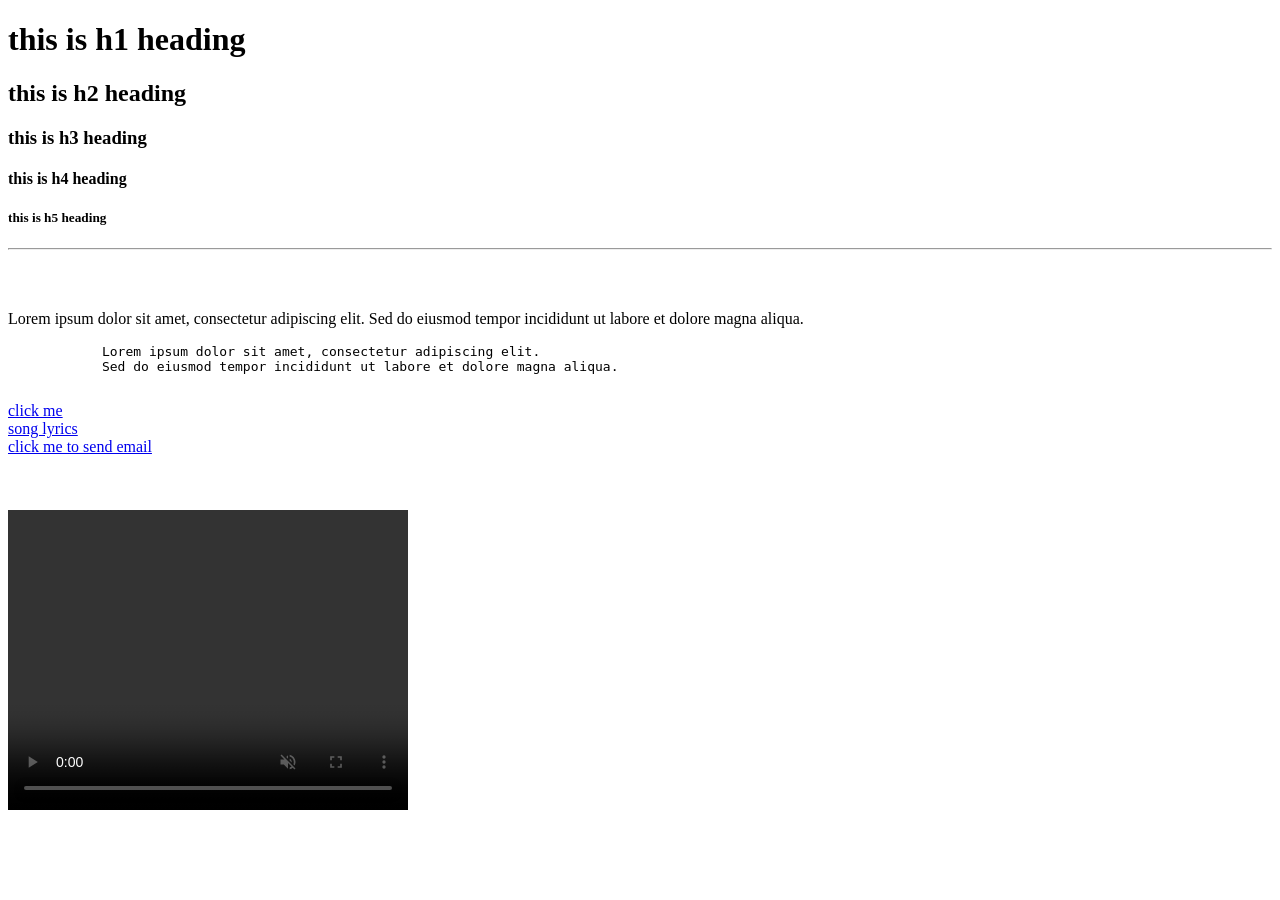
==== index.html @ 0fa660fb "make favicon" ====
<!DOCTYPE html>
<html>
    <head>
        <title>My Django App</title>
    </head>
    <body>
        <!-- heading in html page from h1 to h5 -->

        <h1>this is h1 heading</h1>        
        <h2>this is h2 heading</h2>
        <h3>this is h3 heading</h3>
        <h4>this is h4 heading</h4>
        <h5>this is h5 heading</h5>
        <!-- horizontal line in html -->
        <hr>
        <!--line break in html-->
        <br>
        <br>
        <!-- paragraph in html -->
        <p>
            Lorem ipsum dolor sit amet, consectetur adipiscing elit.
             Sed do eiusmod tempor incididunt ut labore et dolore magna aliqua.
        </p>
        <!-- preformatted text in html -->
        <pre>
            Lorem ipsum dolor sit amet, consectetur adipiscing elit.
            Sed do eiusmod tempor incididunt ut labore et dolore magna aliqua.
        </pre>


        <!-- hyperlink tag in html -->
        <a href="https://www.google.com/"  
        target="_blank"
        title = "click me to go to google.com">
              click me
        </a>

        <br>
        
        
        <a href="lyrics.html">
        song lyrics
        </a>

        <br>

        <a href = "mailto:fake@fake.com">
            click me to send email
        </a>

        <br>
        <br>
        <br>
        <br>

        

        <!-- image tag in html 
        <img src = "images/images.jpg"
        alt = "this is image" 
        height = "200" width = "300">
        <br>
        <img src = "images/Chayka-screenshot-06-05-24.jpg"
        alt = "this is image"
        height = "200" width = "300"
        >
        <br>
        <br>
        -->

        <!-- audio tag in html 
        <audio controls autoplay muted loop >
            <source src = "audios/breath-of-the-lost-by-blaudiss.mp3" type="audio/mpeg">
        </audio>
        <br>
        <br>
        <audio controls autoplay muted loop >
            <source src = "audios/effervescence-by-scott-buckley.mp3" type="audio/mpeg">
        </audio>
        -->
        <!-- video tag in html -->
        <video src = "video/video/2026-05-20 00-00-57.mp4" width = "400" height = "300" controls  autoplay muted loop>
            
        </video>

        <!-- add favicon -->
        <link rel="icon" type="image/jpg" href="images/images.jpg">

    </body>



</html>
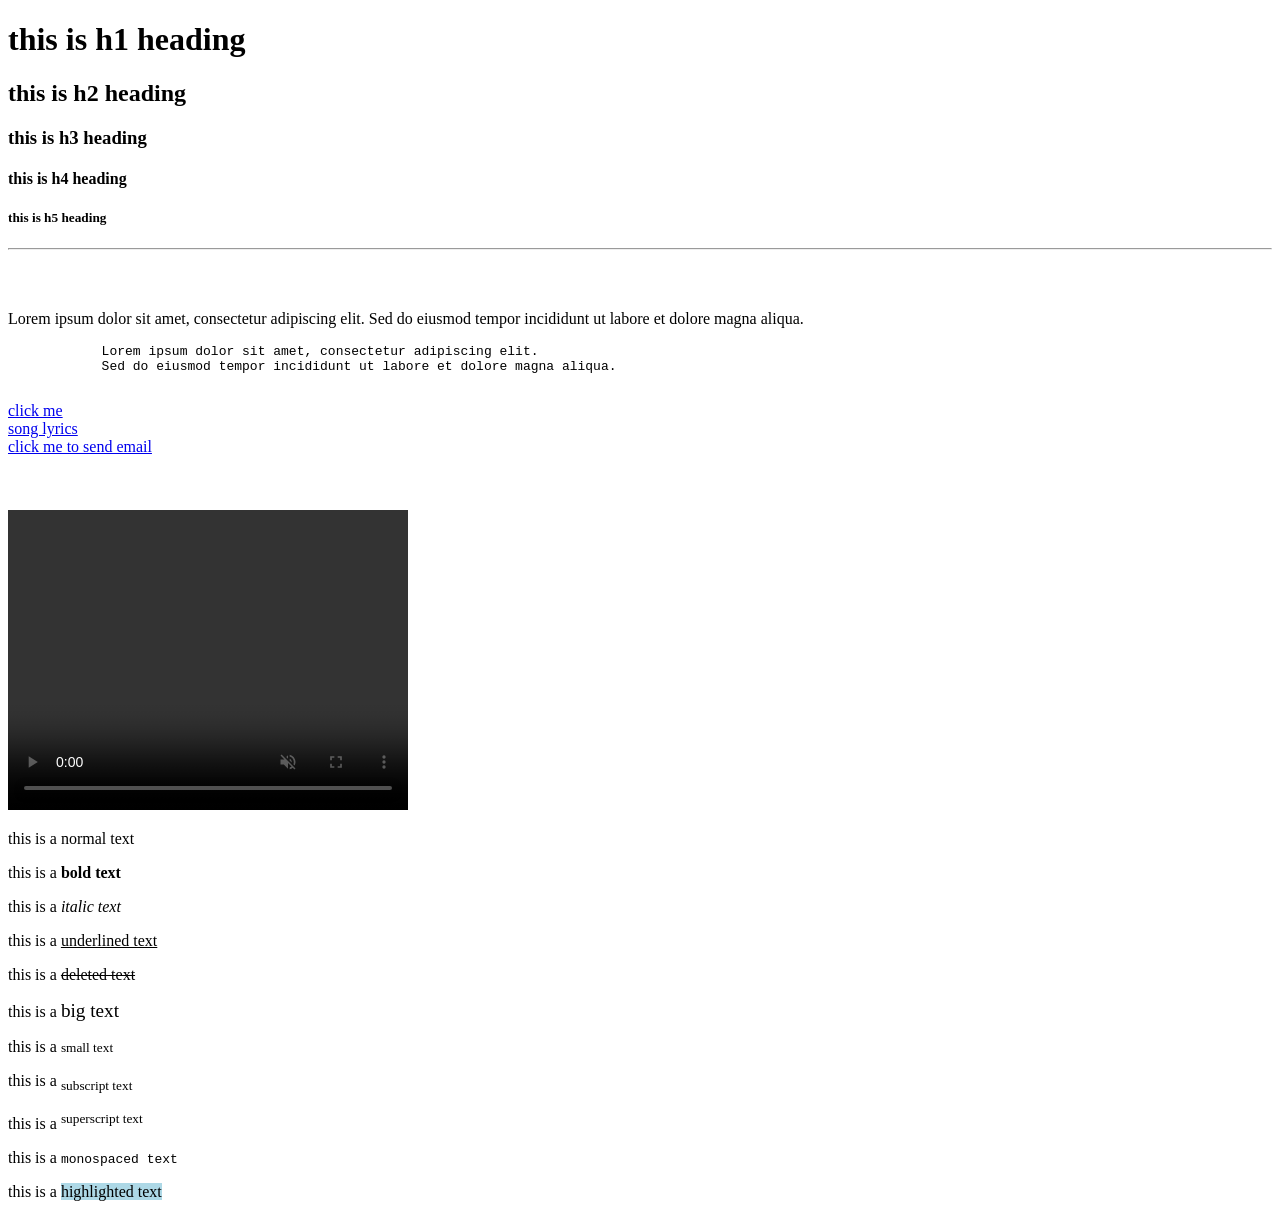
==== commit 6d589467: "text formatting in html" ====
--- a/index.html
+++ b/index.html
@@ -86,8 +86,23 @@
         <!-- add favicon -->
         <link rel="icon" type="image/jpg" href="images/images.jpg">
 
+        <p>this is a normal text</p>
+        <p>this is a <b>bold text</b></p>
+        <p>this is a <i>italic text</i></p>
+        <p>this is a <u>underlined text</u></p>
+        <p>this is a <del>deleted text</del></p>
+        <p>this is a <big>big text</big></p>
+        <p>this is a <small>small text</small></p>
+        <p>this is a <sub>subscript text</sub></p>
+        <p>this is a <sup>superscript text</sup></p>
+        <p>this is a <tt>monospaced text</tt></p>
+        <p>this is a <mark style ="background-color : lightblue">highlighted text</mark></p>
+    
     </body>
 
 
 
+
+
+
 </html>
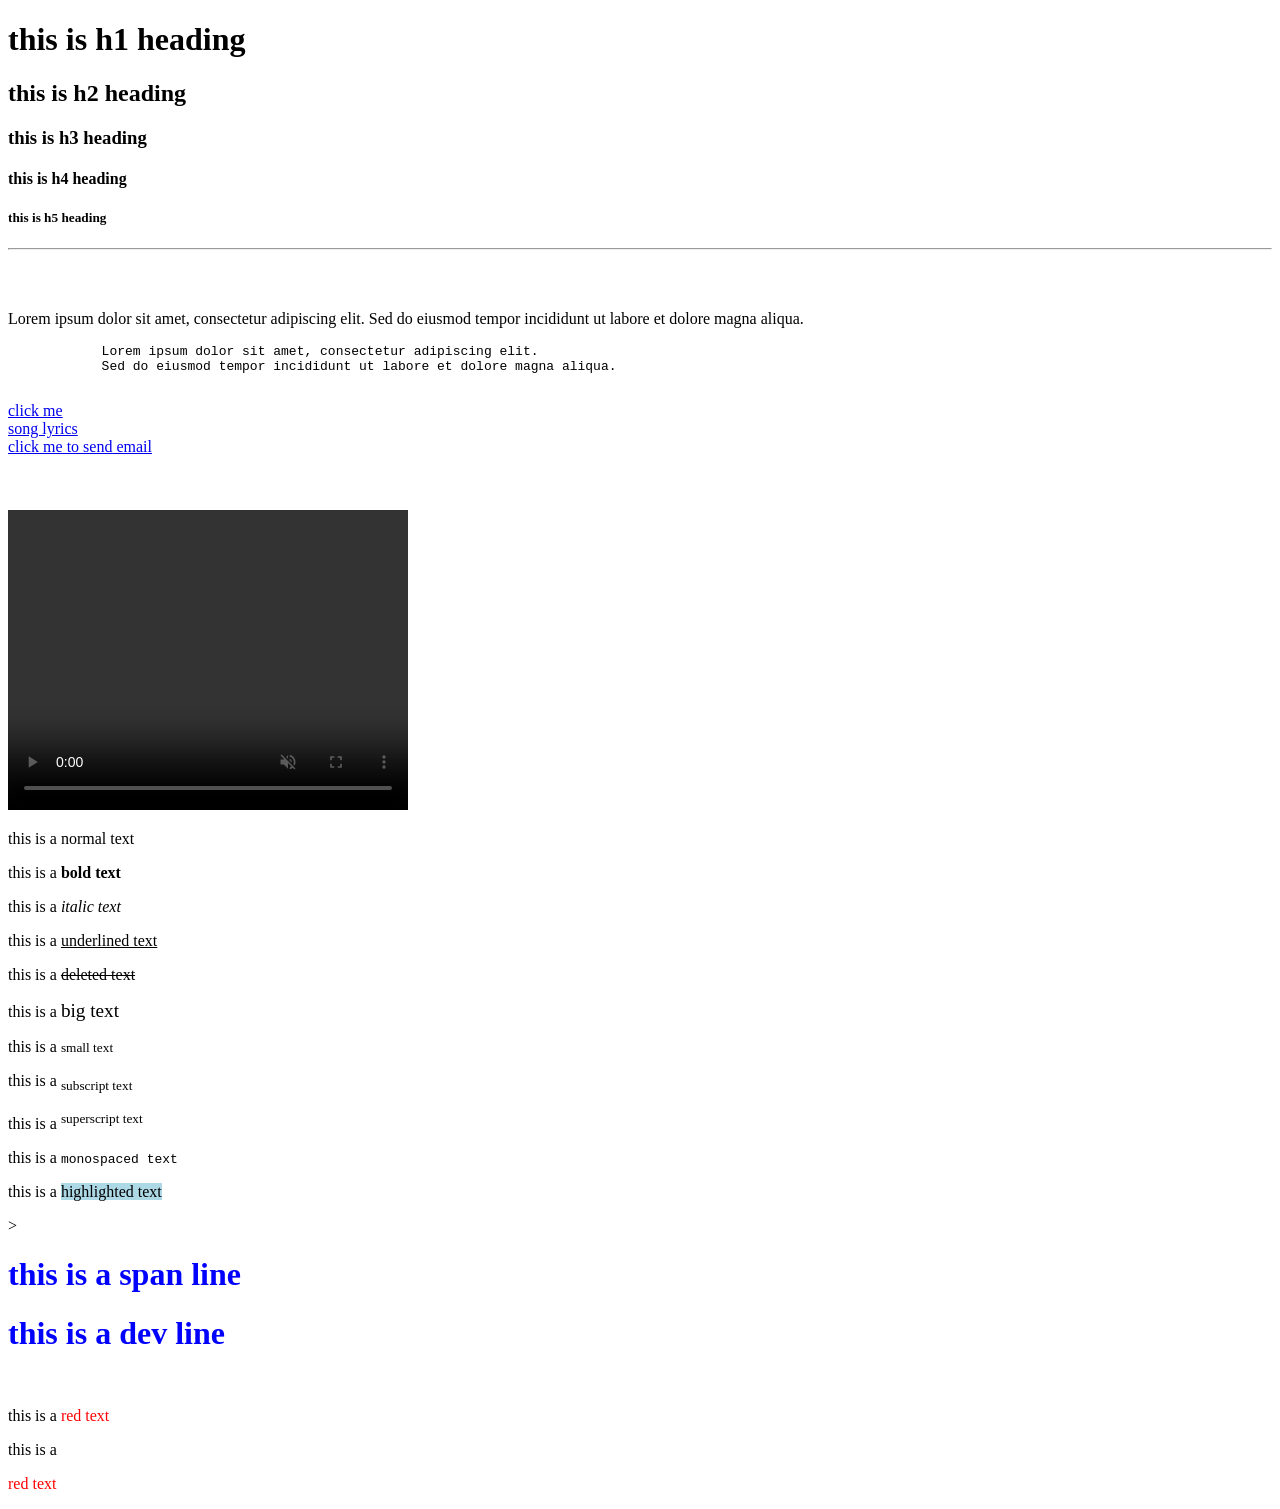
==== commit b9bbfbf7: "span and div in html" ====
--- a/index.html
+++ b/index.html
@@ -97,7 +97,17 @@
         <p>this is a <sup>superscript text</sup></p>
         <p>this is a <tt>monospaced text</tt></p>
         <p>this is a <mark style ="background-color : lightblue">highlighted text</mark></p>
-    
+        
+        
+        <!--span tag is used to group inline-elements in a document. It provides no visual change by itself.-->
+        <!--dev in html-->>
+        <h1><span style="color: blue;">this is a span line</span></h1>
+        <h1><div style="color: blue;">this is a dev line</div></h1>
+        <br>
+        <p>this is a <span style="color: red;">red text</span></p>
+        <p>this is a <div style="color: red;">red text</div></p> 
+
+
     </body>
 
 
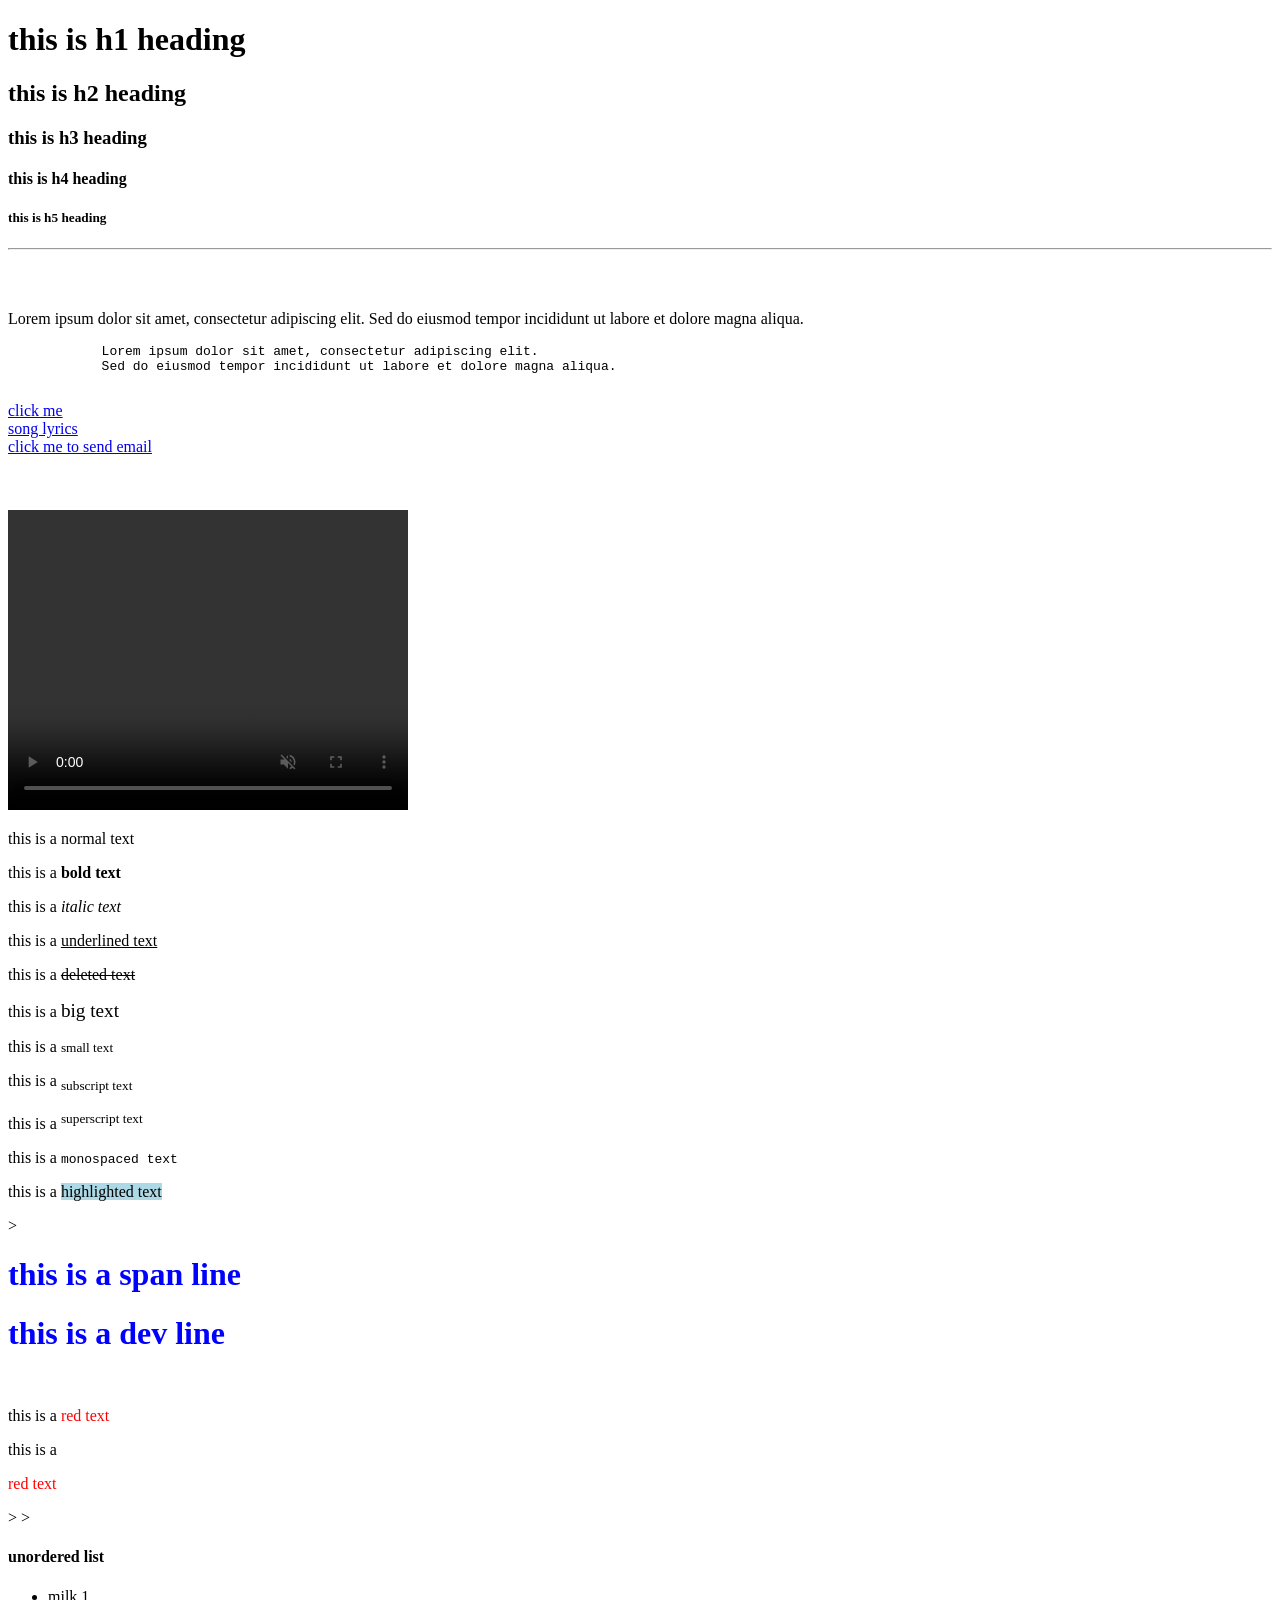
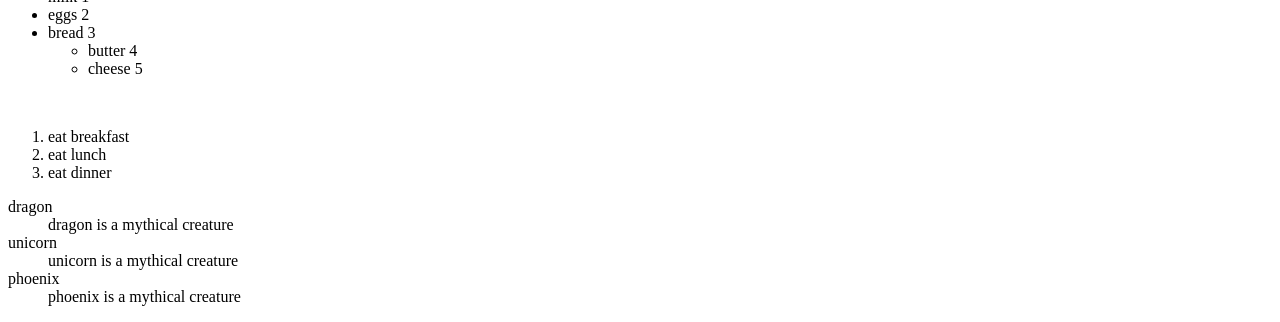
==== commit 1809ce71: "lists in html" ====
--- a/index.html
+++ b/index.html
@@ -107,6 +107,36 @@
         <p>this is a <span style="color: red;">red text</span></p>
         <p>this is a <div style="color: red;">red text</div></p> 
 
+        
+        <!--list in html -->>
+        <!-- un ordered list-->>
+        <h4>unordered list</h4>
+        <ul>
+            <li>milk 1</li>
+            <li>eggs 2</li>
+            <li>bread 3</li>
+            <ul>
+                <li>butter 4</li>
+                <li>cheese 5</li>
+            </ul>
+        </ul>
+        <br>
+        <ol>
+            <li>eat breakfast</li>
+            <li>eat lunch</li>
+            <li>eat dinner</li>
+
+
+        </ol>
+        <!--description list-->
+        <dl>
+            <dt>dragon</dt>
+            <dd>dragon is a mythical creature</dd>
+            <dt>unicorn</dt>
+            <dd>unicorn is a mythical creature</dd>
+            <dt>phoenix</dt>
+            <dd>phoenix is a mythical creature</dd>
+        </dl>
 
     </body>
 
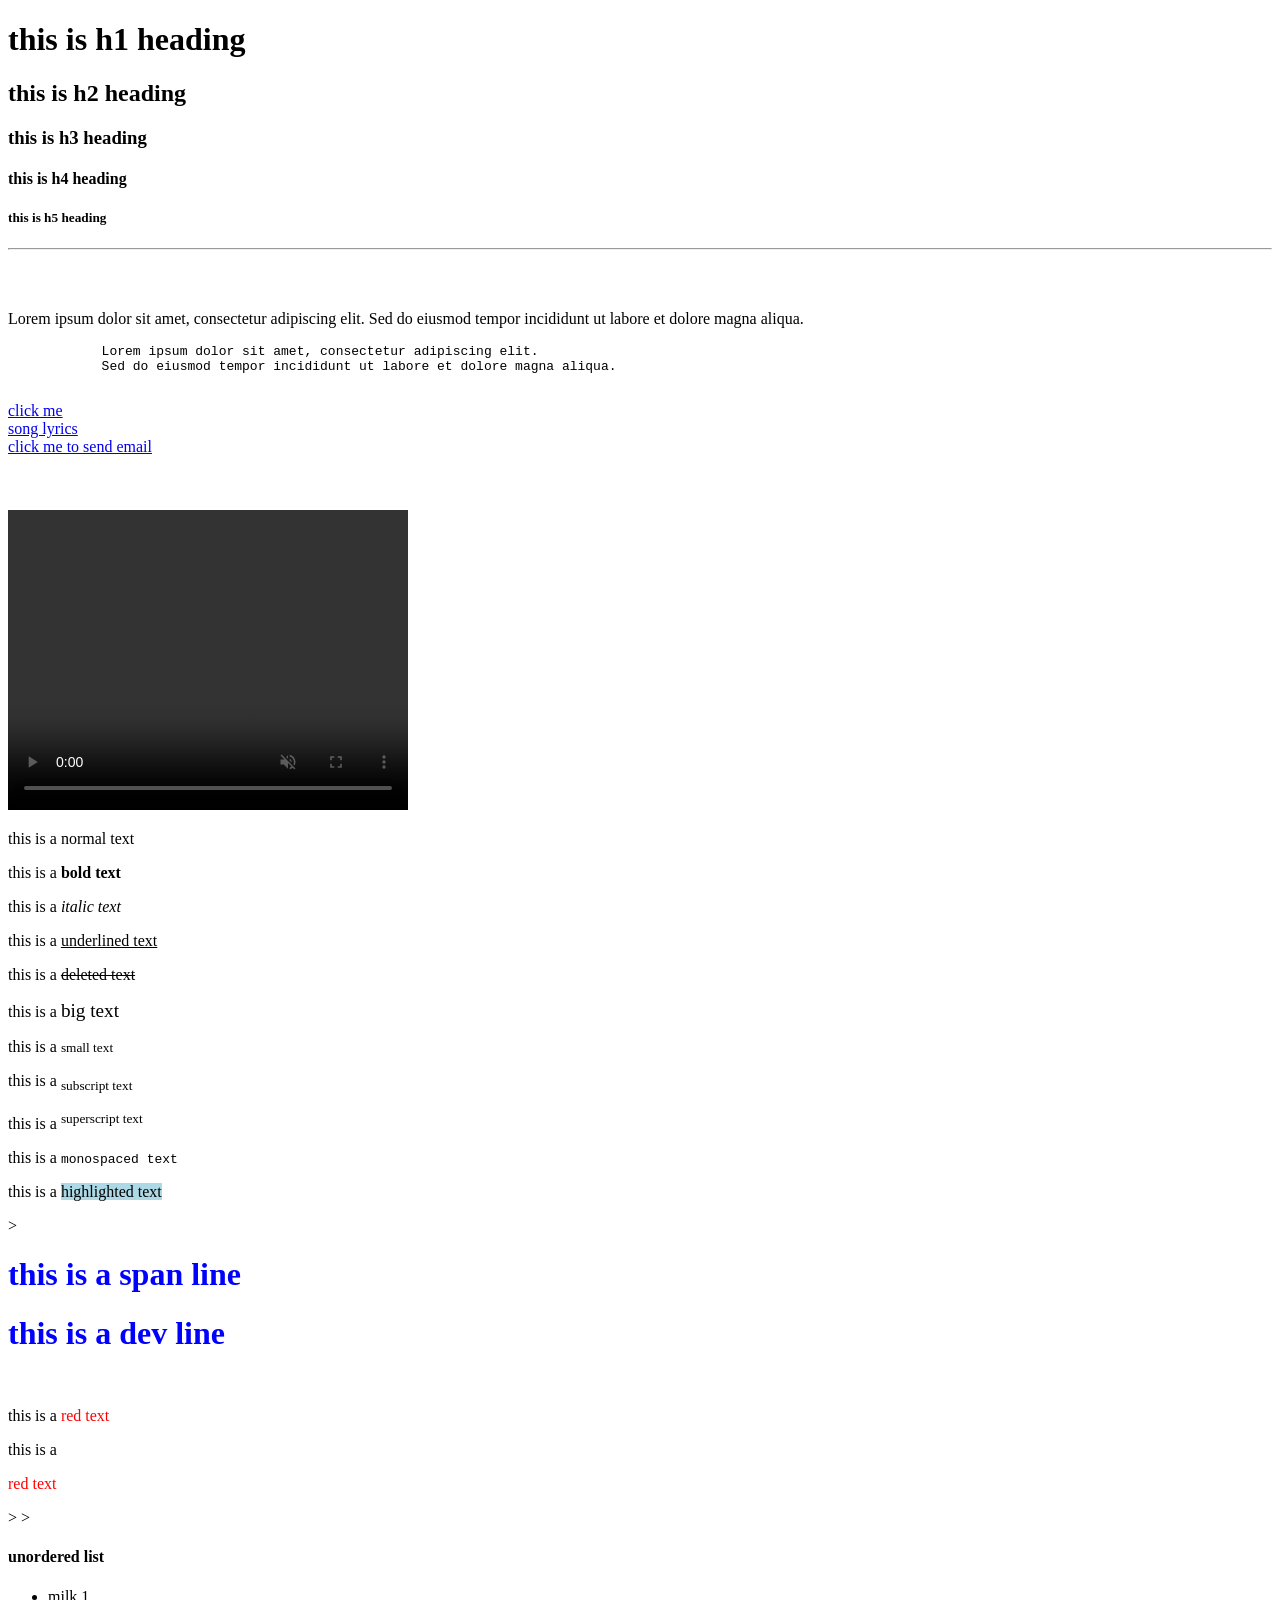
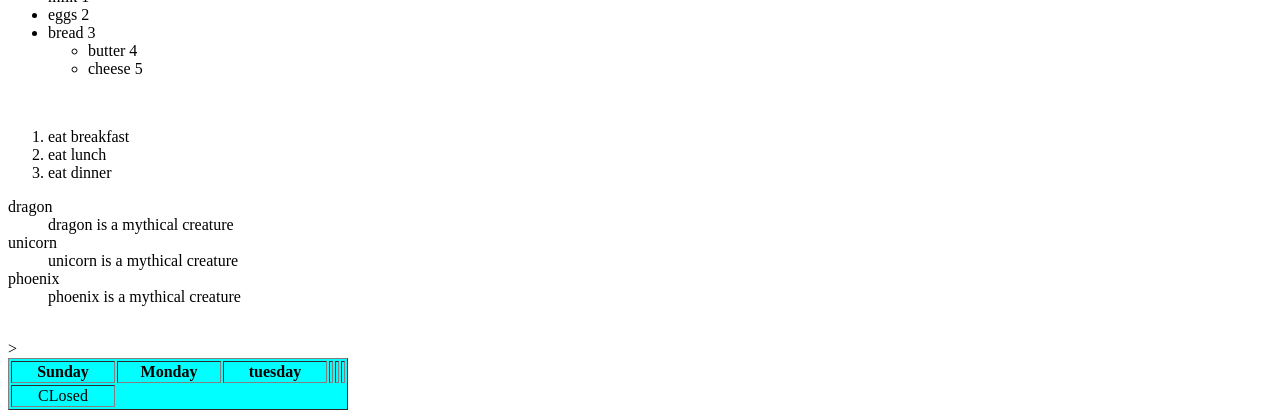
==== commit 74e0b1de: "tables in html" ====
--- a/index.html
+++ b/index.html
@@ -137,6 +137,22 @@
             <dt>phoenix</dt>
             <dd>phoenix is a mythical creature</dd>
         </dl>
+        <br>
+        <!--tables in html-->>
+        <table border="1" style="background-color: aqua;">
+            <tr>
+                <th width = "100">Sunday</th>
+                <th width = "100">Monday</th>
+                <th width = "100">tuesday</th>
+                <th></th>
+                <th></th>
+                <th></th>
+            </tr>
+            <tr align="center">
+                <td>CLosed</td>
+
+            </tr>
+        </table >
 
     </body>
 
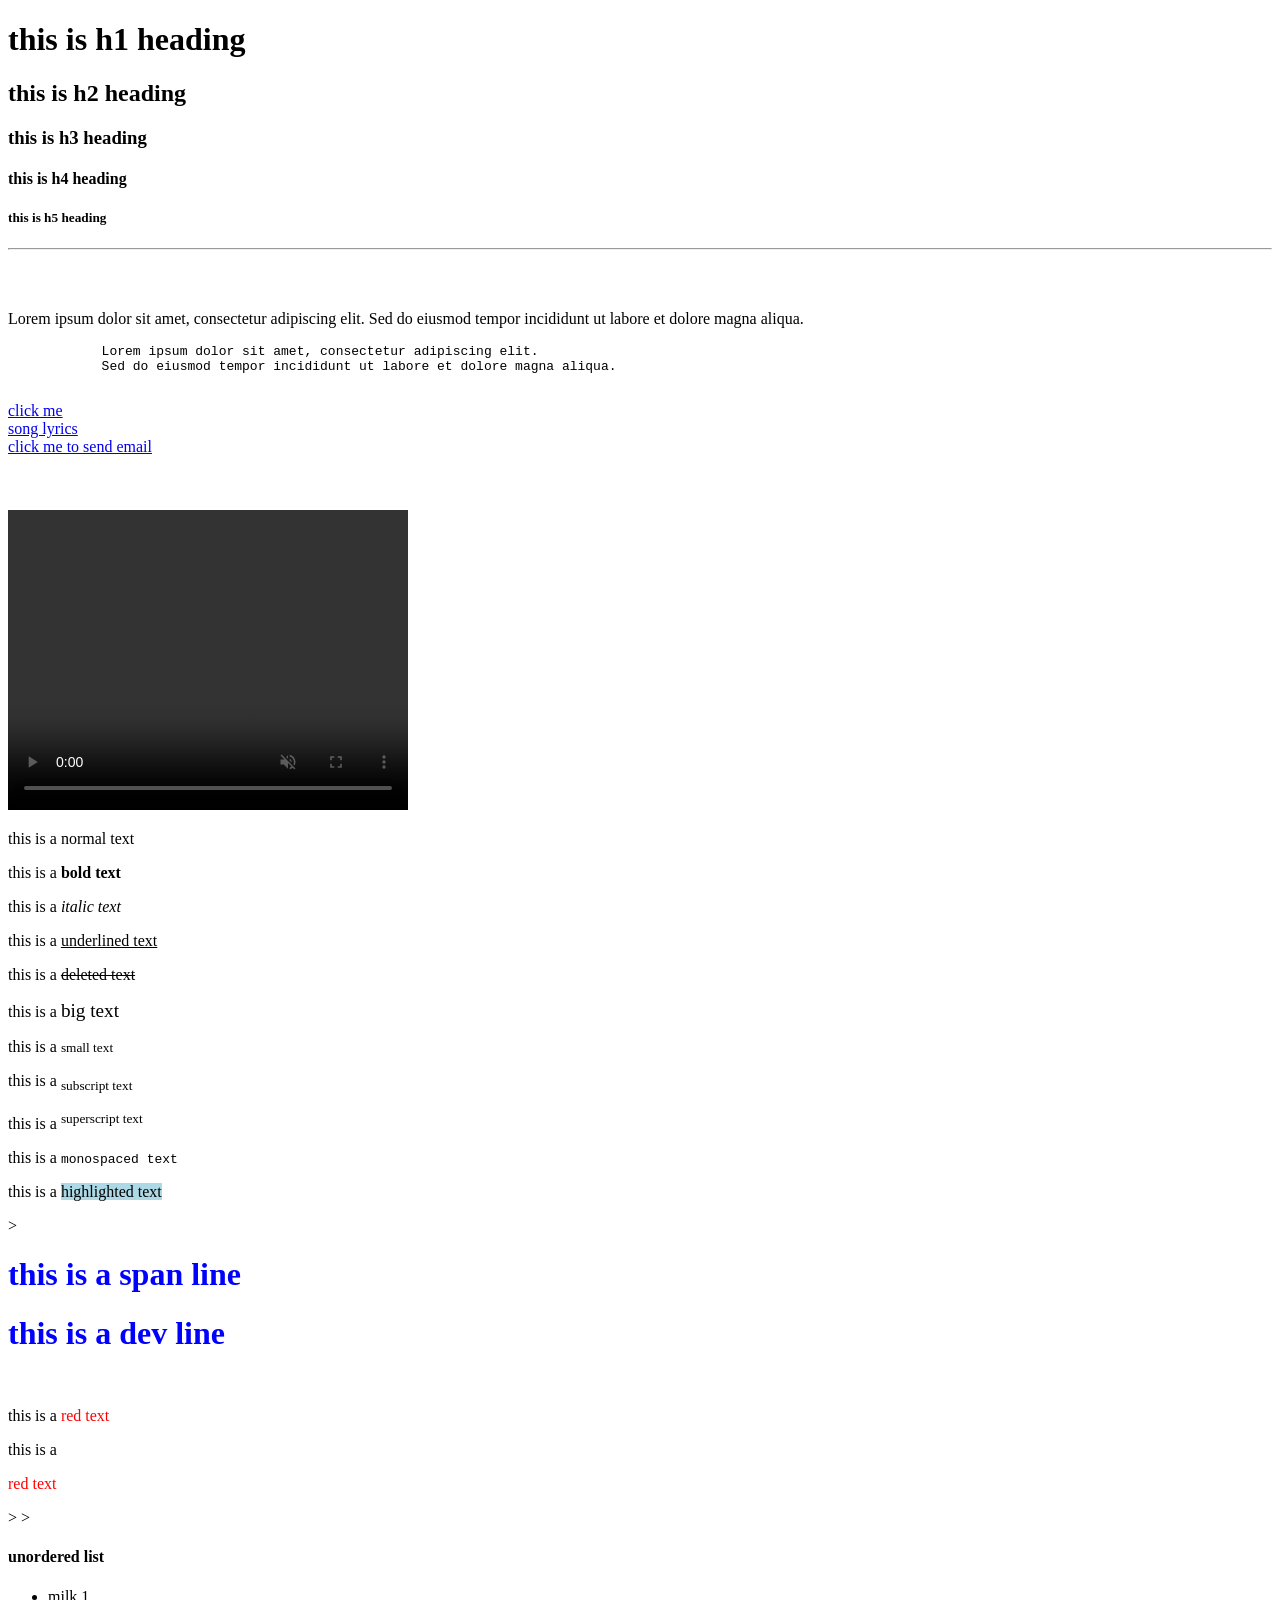
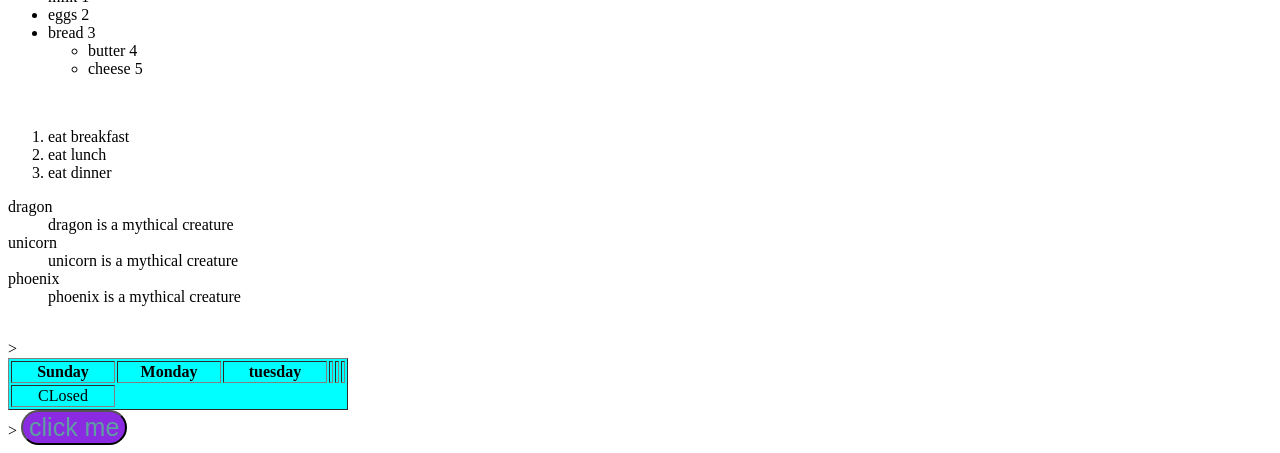
==== commit bad7c68c: "button in html" ====
--- a/index.html
+++ b/index.html
@@ -150,10 +150,13 @@
             </tr>
             <tr align="center">
                 <td>CLosed</td>
-
             </tr>
         </table >
 
+        <!--buttons in html -->>
+        <a href="https://www.google.com/">
+            <button style="font-size: 25px; background-color: blueviolet; color: cadetblue; border-radius: 25px;">click me</button>
+        </a>
     </body>
 
 
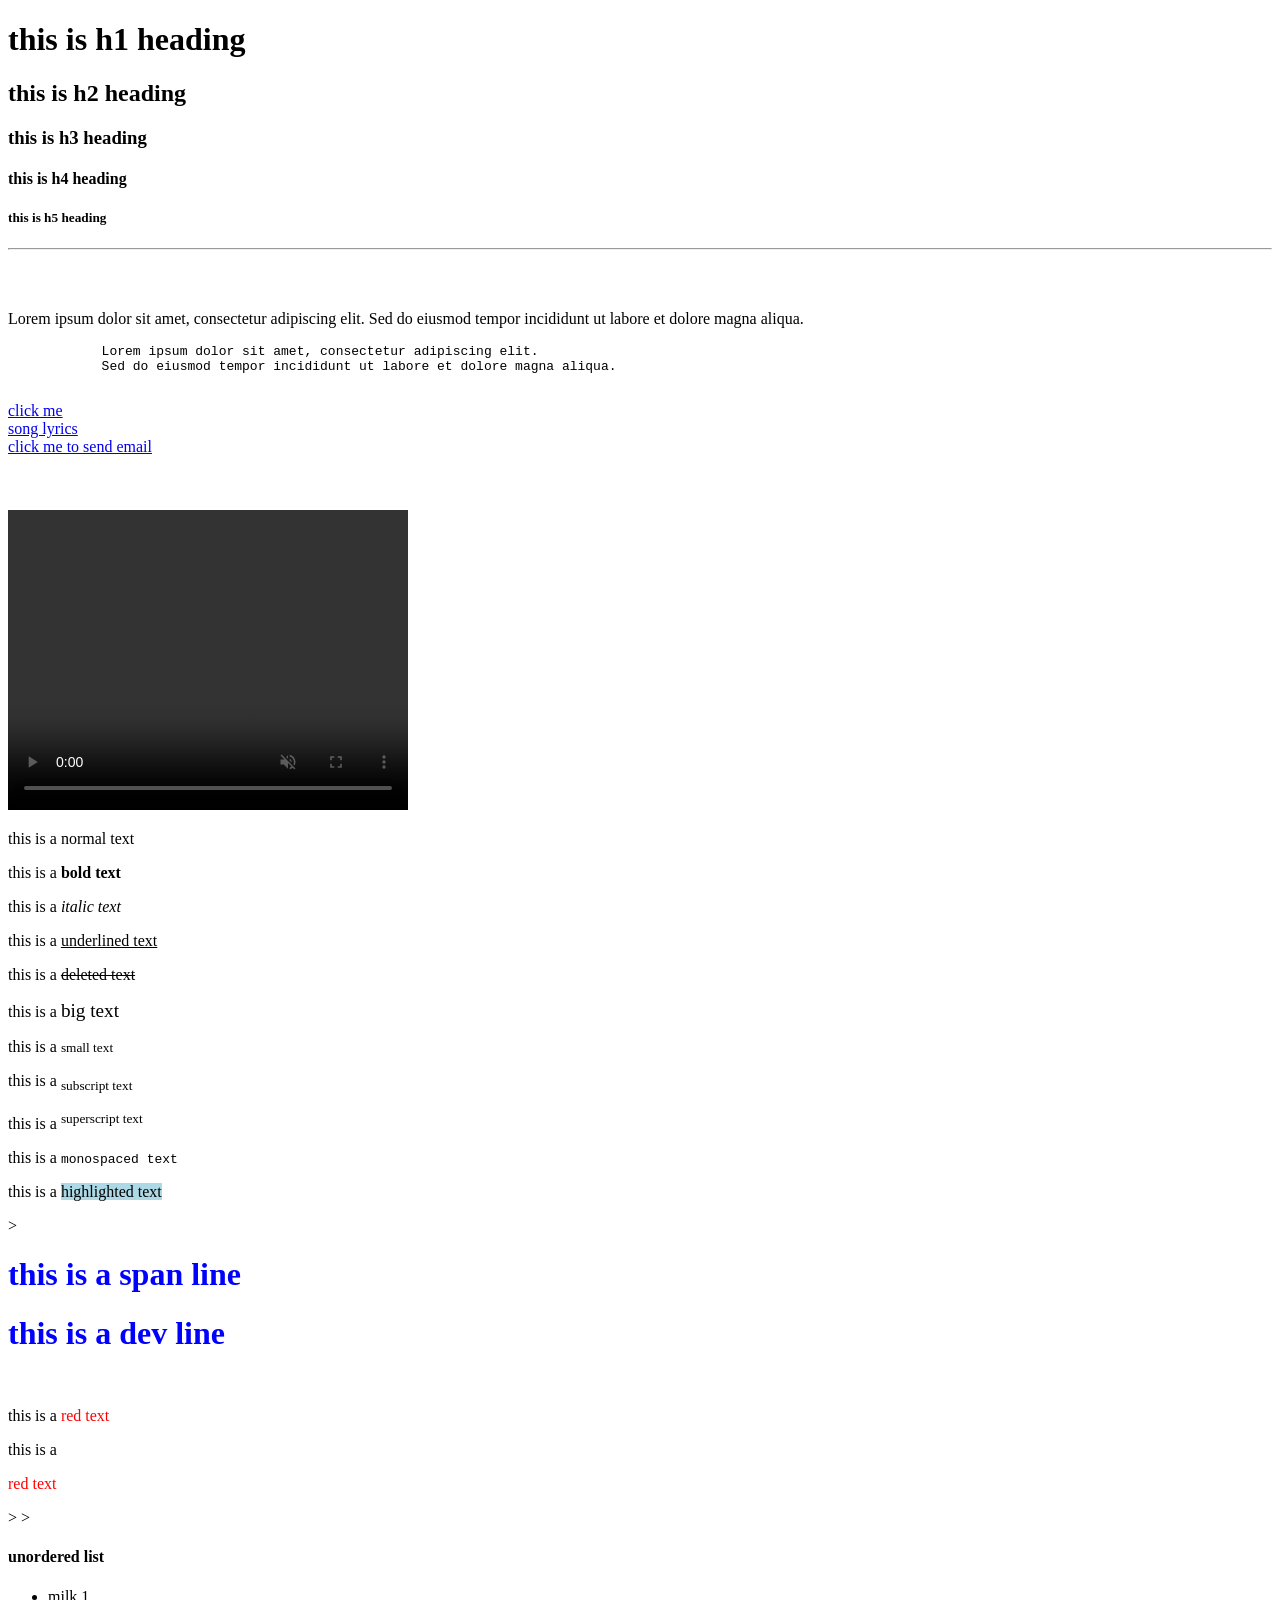
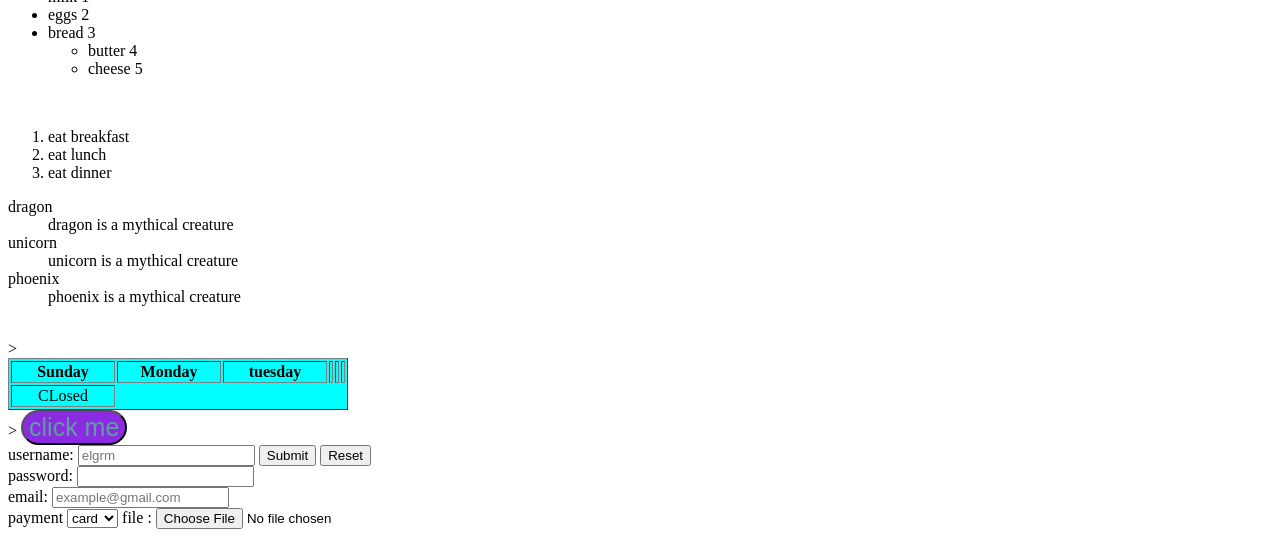
==== commit 1f6b348e: "final html" ====
--- a/index.html
+++ b/index.html
@@ -157,6 +157,36 @@
         <a href="https://www.google.com/">
             <button style="font-size: 25px; background-color: blueviolet; color: cadetblue; border-radius: 25px;">click me</button>
         </a>
+
+
+        <form action="index.php" method="post" enctype="multipart/form-data">
+            <label for = "username">username:</label>
+            <input type = "text" id="username" required placeholder="elgrm">
+            <input type ="submit">
+            <input type ="reset">
+            <br>
+            <label> password:</label>
+            <input type = "password">
+            <br>
+            <label> email:</label>
+            <input type = "email" placeholder="example@gmail.com">
+            <br>
+            <label>payment</label>
+            <select>
+                <option value="card">card</option>
+                <option value="cash">cash</option>
+                <option value="bank">bank</option>
+            </select>
+            <label for="file">file :</label>
+            <input type="file" id="file" accept="image/png">
+        
+        
+        </form>
+
+
+
+
+
     </body>
 
 
